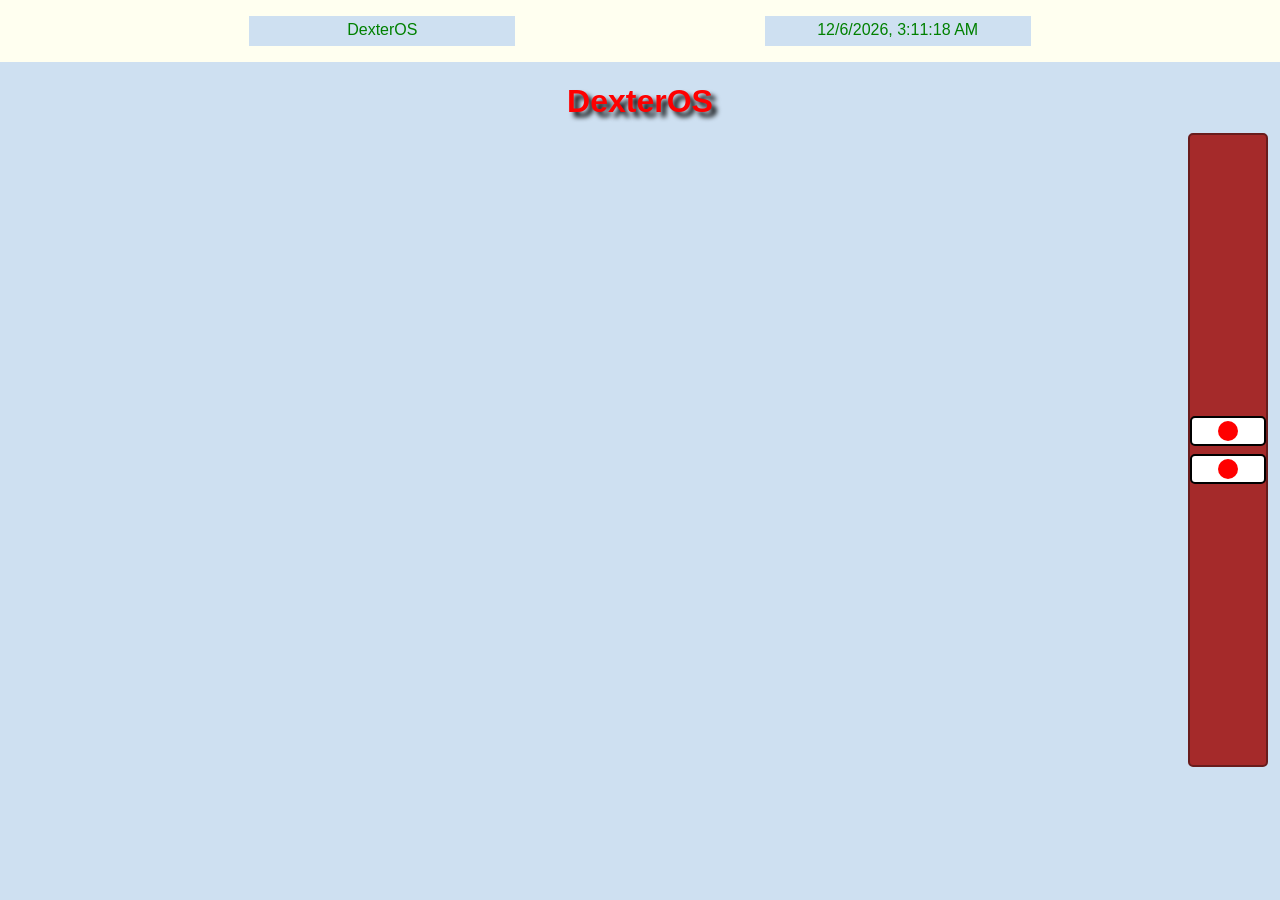
==== code/index.html @ dc2ecfce "orginizing code" ====
<!DOCTYPE html>
<html>
    <head>
        <title>DexterOS</title>
        <link rel="stylesheet" href="style.css">
        <script src="java.js"></script>
    </head>
    <body>
        <div class="topBar">
           
            <p id="text">DexterOS</p>
            <p id="text" class="currentTime">Time</p>
        </div>
        <h1>DexterOS</h1>
        
        <div class="apps">
            <div class="appIcon" data-app="notepadApp" role="button" tabindex="0">
                <img src="notepad.png" alt="notepad">
                <p>Notepad</p>
            </div>
            <div class="appIcon" data-app="codeApp" role="button" tabindex="0">
                <img src="harry.png" alt="Harry's Code">
                <p>Harry's Code</p>
            </div>
        </div>
        <div class="app" id="notepadApp">
            <div class="appName">
                <h4>Notepad</h4>
                <button type="button" class="closeButton" id="closeNotepad" aria-label="Close Notepad"></button>
            </div>
            <div class="appContent">
                <textarea aria-label="Notepad contents" placeholder="Tonights the night..."></textarea>
            </div>
        </div>
        <div class="app codeApp" id="codeApp">
            <div class="appName">
                <h4>Harry's Code</h4>
                <button type="button" class="closeButton" id="closeCode" aria-label="Close The Code"></button>
            </div>
            <div class="appContent">
                <div class="codeViewer">
                    <button type="button" class="codeArrow" id="previousCode" aria-label="Previous code item">&lt;</button>
                    <ul class="codeList" id="codeList" tabindex="0" aria-label="The Code"></ul>
                    <button type="button" class="codeArrow" id="nextCode" aria-label="Next code item">&gt;</button>
                </div>
            </div>
        </div>
        <div class="app">

        </div>
    </body>
</html>
---- code/style.css ----
body{
    background-image: url(dexter.png);
    background-color: rgb(206, 224, 241);
    background-repeat: no-repeat;
    background-position: center center;
    min-height: 100vh;
    margin: 0;
    font-family: 'Lucida Sans', 'Lucida Sans Regular', 'Lucida Grande', 'Lucida Sans Unicode', Geneva, Verdana, sans-serif;

}
h1{
    text-align: center;
    color: red;
    text-shadow: 5px 5px 5px black;
}
.app{
    display: none;
    left: 120px;
    position: absolute;
    top: 120px;
    backdrop-filter: blur;
    background-color: black;
    color: green;
    border-radius: 5px;
    width: fit-content;
    padding: 5px;
    height: fit-content;
}
.apps{
    align-items: flex-start;
    display: flex;
    flex-direction: column;
    gap: 8px;
    justify-content: center;
    position: fixed;
    right: 12px;
    top: 50%;
    transform: translateY(-50%);
    z-index: 10;
}
.codeApp{
    left: 480px;
    top: 180px;
}
.appName{
    background-color: ivory;
    display: flex;
    align-items: center;
    justify-content: space-between;
    cursor: move;
}
.topBar{
    top: 100%;
    width: 100%;
    background-color: ivory;
    display: flex;
    justify-content: space-evenly;
    color: green;
}
.topBar #text{
    background-color: rgb(206, 224, 241);
    color: green;
    width: 20%;
    height: 20px;
    text-align: center;
    padding: 5px;

}
.closeButton{
    color: red;
    background-color: red;
    border: 2px solid rgb(136, 18, 0);
    height: 15px;
    width: 15px;
    border-radius: 15px;
}
.appContent{
    padding: 10px;
}
.appContent textarea{
    display: block;
    box-sizing: border-box;
    width: 280px;
    height: 180px;
    resize: both;
    font: inherit;
    color: green;
    background-color: ivory;
}
.codeList{
    background-color: ivory;
    color: green;
    cursor: pointer;
    list-style: none;
    margin: 0;
    min-width: 280px;
    outline: none;
    padding: 5px;
}
.codeViewer{
    align-items: center;
    display: flex;
    gap: 6px;
}
.codeArrow{
    background-color: ivory;
    border: 1px solid green;
    color: green;
    cursor: pointer;
    font-size: 18px;
    height: 34px;
    line-height: 1;
    width: 28px;
}
.codeArrow:hover,
.codeArrow:focus-visible{
    background-color: green;
    color: ivory;
}
.codeList li{
    padding: 5px 8px;
}
.codeList li.selected,
.codeList li:hover{
    background-color: green;
    color: ivory;
}
.codeList:focus{
    box-shadow: 0 0 0 2px red;
}
.appIcon img{
    height: 34px;
    margin-top: 5px;
    opacity: 0;
    transition: opacity 150ms ease;
    width: auto;
}
.appIcon{
    background-color: white;
    border: 2px solid rgb(0 0 0/ 80);
    border-radius: 5px;
    box-sizing: border-box;
    color: black;
    cursor: pointer;
    display: flex;
    align-items: center;
    flex-direction: column;
    height: 30px;
    margin: 0;
    overflow: hidden;
    padding: 0 8px;
    position: relative;
    transition: height 150ms ease, width 150ms ease;
    width: 76px;
}
.appIcon::before{
    background-color: red;
    border-radius: 999px;
    content: "";
    height: 20px;
    left: 50%;
    position: absolute;
    top: 50%;
    transition: height 150ms ease, width 150ms ease;
    transform: translate(-50%, -50%);
    width: 20px;
}
.appIcon:hover,
.appIcon:focus-visible{
    align-items: center;
    height: 180px;
    justify-content: center;
    width: 76px;
}
.appIcon:hover::before,
.appIcon:focus-visible::before{
    height: 48px;
    left: 50%;
    top: 50%;
    transform: translate(-50%, -50%);
    width: 48px;
}
.appIcon:hover img,
.appIcon:focus-visible img,
.appIcon:hover p,
.appIcon:focus-visible p{
    opacity: 1;
}
.appIcon img,
.appIcon p{
    position: relative;
    z-index: 1;
}
.appIcon p{
    margin: 4px 0 0;
    opacity: 0;
    transition: opacity 150ms ease;
}
.appIcon:focus{
    outline: 2px solid red;
    outline-offset: 2px;
}
.apps{
    background-color: brown;
    width: fit-content;
    height: 70%;
    left: auto;
    right: 12px;
    top: 50%;
    transform: translateY(-50%);
    border-radius: 5px;
    border: 2px solid rgb(105, 28, 28);
}
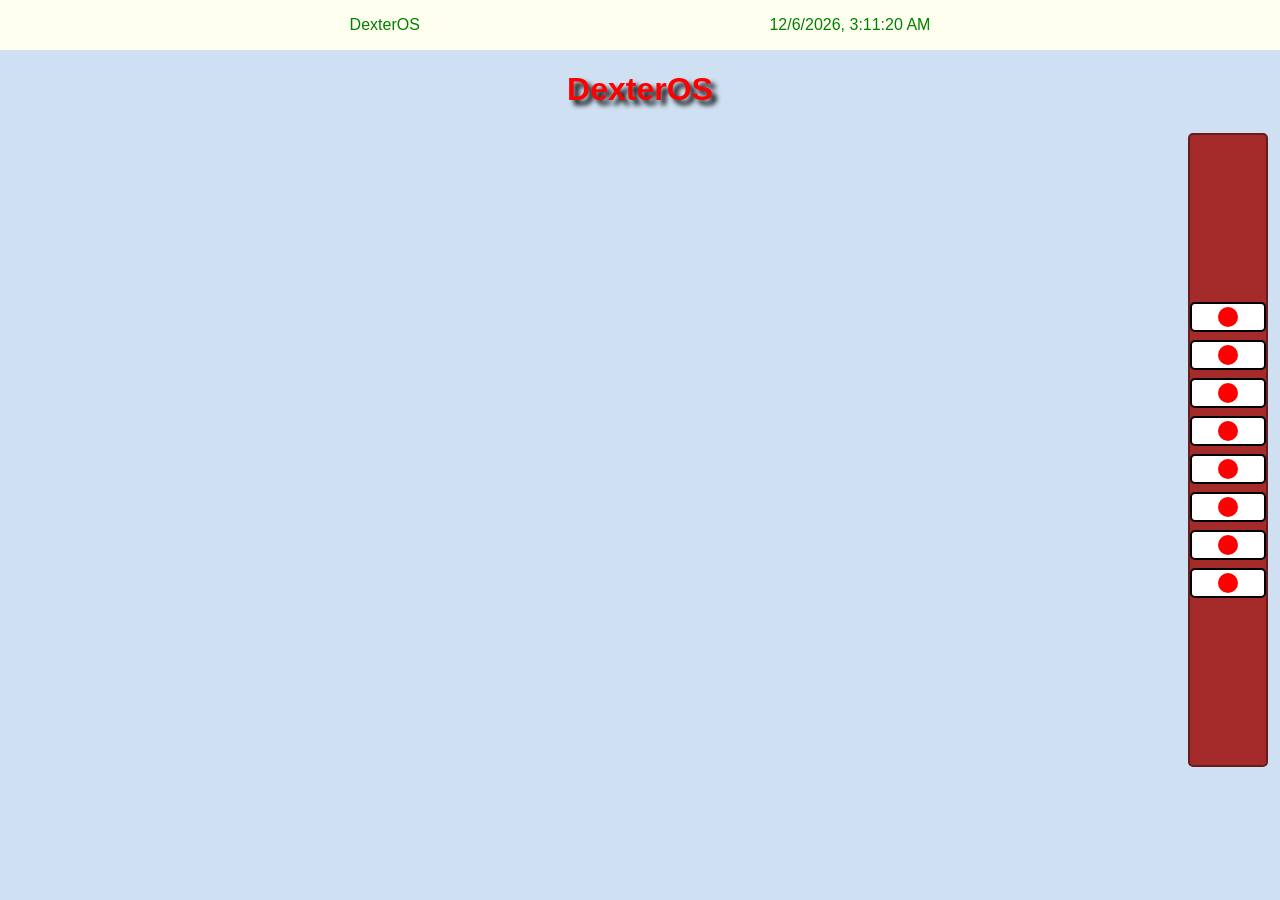
==== commit 3bec910a: "Expand DexterOS with new application features Added new apps including Forensics, Weather, Evidence " ====
--- a/code/index.html
+++ b/code/index.html
@@ -7,20 +7,43 @@
     </head>
     <body>
         <div class="topBar">
-           
-            <p id="text">DexterOS</p>
-            <p id="text" class="currentTime">Time</p>
+            <p id="topTitle">DexterOS</p>
+            <p id="currentTime" class="currentTime">Time</p>
         </div>
         <h1>DexterOS</h1>
         
         <div class="apps">
             <div class="appIcon" data-app="notepadApp" role="button" tabindex="0">
-                <img src="notepad.png" alt="notepad">
+                <img src="notepad.png" alt="Notepad">
                 <p>Notepad</p>
             </div>
             <div class="appIcon" data-app="codeApp" role="button" tabindex="0">
                 <img src="harry.png" alt="Harry's Code">
                 <p>Harry's Code</p>
+            </div>
+            <div class="appIcon" data-app="forensics" role="button" tabindex="0">
+                <img src="blood.png" alt="Forensics">
+                <p>Forensics</p>
+            </div>
+            <div class="appIcon" data-app="weatherApp" role="button" tabindex="0">
+                <img src="weather.png" id="weatherIcon">
+                <p>Bay Harbor Weather</p>
+            </div>
+            <div class="appIcon" data-app="evidenceApp" role="button" tabindex="0">
+                <img src="evidence.png">
+                <p>Evidence Locker</p>
+            </div>
+            <div class="appIcon" data-app="operationsApp" role="button" tabindex="0">
+                <img src="operate.png">
+                <p>Miami Metro Operations</p>
+            </div>
+            <div class="appIcon" data-app="caseList" role="button" tabindex="0">
+                <img src="cases.png">
+                <p>Case List</p>
+            </div>
+            <div class="appIcon" data-app="settingsApp" role="button" tabindex="0">
+                <img src="settings.png">
+                <p>Settings</p>
             </div>
         </div>
         <div class="app" id="notepadApp">
@@ -45,8 +68,99 @@
                 </div>
             </div>
         </div>
-        <div class="app">
-
+        <div class="app forensicsApp" id="forensics">
+            <div class="appName">
+                <h4>Forensics</h4>
+                <button type ="button" class="closeButton" id="closeForensics" aria-label="Close Forensics">&lt;</button>
+            </div>
+            <div class="appContent">
+                <p>
+                Blood Spatter Analysis 101:<br>
+                Blood Spatter is a forensics method that uses a combination
+                of physics, math, and biology to reconstruct violent crimes.
+                Varitations in shape size and distribution of blood stains can 
+                help investigators figure out what happened. 
+                Key terms:<br>
+                Parentdrop is the main drop of blood that strikes the surface.
+                Satellite spatter is when a bunch of tiny droplets break upon impact.
+                Spines and tails are the pointy edges that stick out from the main stain. These
+                always point in the direction the blood traveled. 
+                Surface tension is what holds the blood together until a surface like carpet or concrete 
+                breaks them apart. It is also the reason why blood is commonly in the shape of circles or
+                ovals.
+                Categories of Bloodstain patterns:<br>
+                Passive stains are drops created by gravity alone like drips or trails.
+                Projected stains are from blood forced or propelled from pressure like an artery 
+                nose mouth or slung by a weapon.
+                Impact spatter would be the stains created by force applied to a source of blood.
+                Altered and transfered stains is when an existing pattern is changed. 
+                Void patterns are an empty blank space in a sptter pattern where the blood was blocked from an object or person.</p>
+            </div>
+            
+            
+            
+        </div>
+        <div class="app weatherApp" id="weatherApp">
+                <div class="appName">
+                    <h4>Bay Harbor Weather</h4>
+                    <button type="button" class="closeButton" id="closeWeather" aria-label="Close Weather">&lt; </button>
+                </div>
+                <div class="appContent">
+                    <p id="temp">Temp</p>
+                    <p id="humidity">Humidity</p>
+                    <p id="visibility">Visibility</p>
+                </div>
+        </div>
+        <div class="app evidenceApp" id="evidenceApp">
+            <div class="appName">
+                <h4>Evidence Locker</h4>
+                <button type="button" class="closeButton" id="closeEvidence" aria-label="Close Evidence">&lt;</button>
+            </div>
+            <div class="appContent">
+                <div id="locked">
+                    <p>Enter Pin</p>
+                    <input id="pinInput" type="password" aria-label="Evidence locker pin" placeholder="Enter or Create Pin">
+                    <button id="pinSubmit" type="button">Enter</button>
+                    <p id="pinMessage" aria-live="polite"></p>
+                </div>
+                <div id="unlocked" hidden>
+                    <p>Evidence Notes</p>
+                    <textarea id="evidenceNote" aria-label="Evidence notes" placeholder="Create private notes"></textarea>
+                </div>
+            </div>
+        </div>
+        <div class="app operationsApp" id="operationsApp">
+            <div class="appName">
+                <h4>Miami Metro Operations</h4>
+                <button type="button" class="closeButton" id="closeOperations" aria-label="Close Operations">&lt;</button>
+            </div>
+            <div class="appContent">
+                <p id="cpuUsage">CPU: --</p>
+                <p id="diskUsage">Disk: --</p>
+                <p id="memoryUsage">Memory: --</p>
+            </div>
+        </div>
+        <div class="app caseList" id="caseList">
+            <div class="appName">
+                <h4>Case List</h4>
+                <button type="button" class="closeButton" id="closeCases" aria-label="Close Cases">&lt;</button>
+            </div>
+            <div class="appContent">
+                <h4 id="name">Name</h4>
+                <img id="photo" src="">
+                <p id="paragraph">Info</p>
+                <button id="prevButton" type="button">Previous</button>
+                <button id="nextButton" type="button">Next</button>
+            </div>
+        </div>
+        <div class="app settingsApp" id="settingsApp">
+            <div class="appName">
+                <h4>Settings</h4>
+                <button type="button" class="closeButton" id="closeSettings" aria-label="Close Settings">&lt;</button>
+            </div>
+            <div class="appContent">
+                <button id="mode" type="button" onclick="document.body.classList.toggle('darkMode'); this.textContent = document.body.classList.contains('darkMode') ? 'Light Mode' : 'Dark Mode';">Dark Mode</button>
+            </div>
         </div>
     </body>
 </html>
